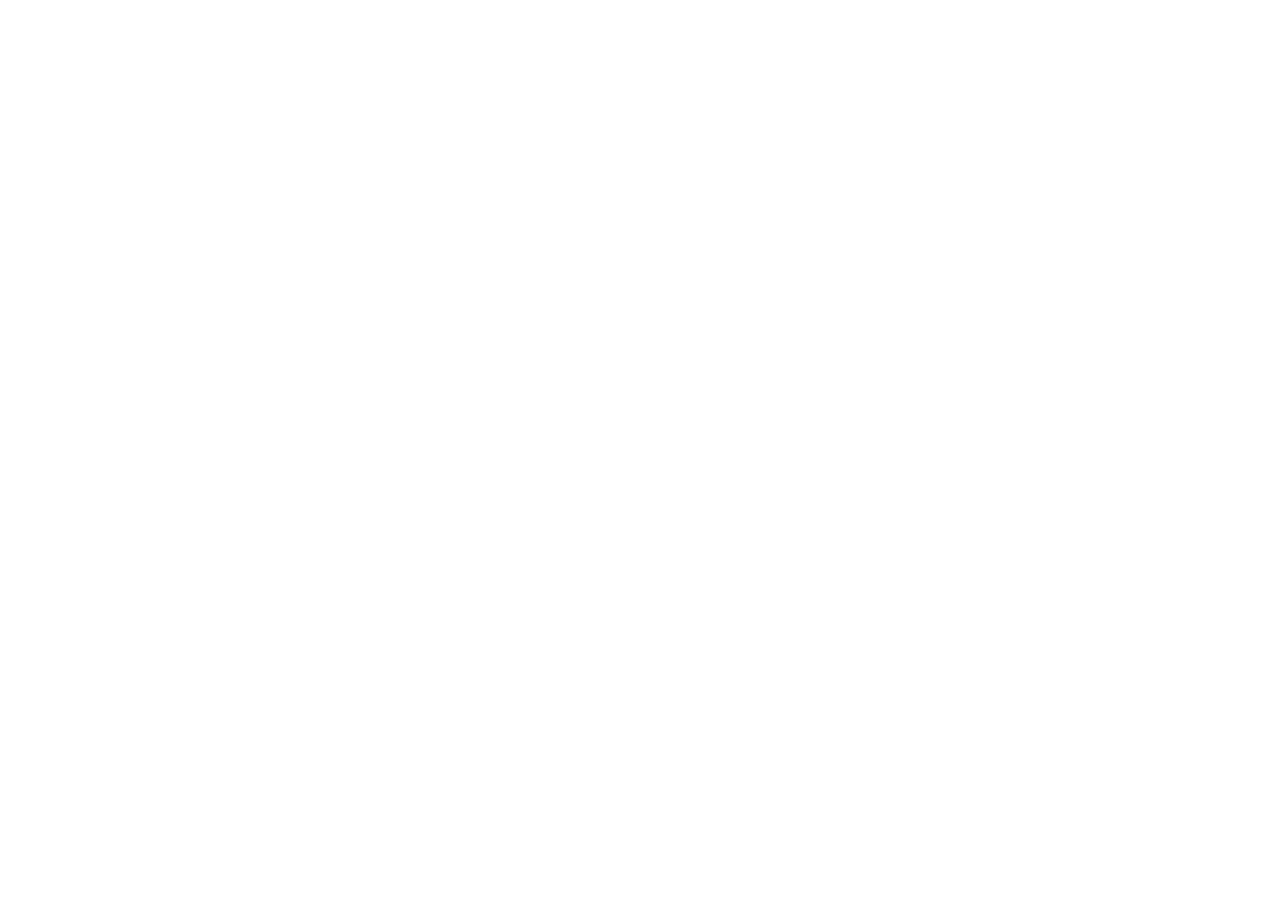
==== test.html @ 65ac08c6 "new day commmit" ====
<!DOCTYPE html>
<html lang="en">
<head>
    <head>
        <meta charset='UTF-8'>
        <meta name='viewport' content='width=device-width, initial-scale=1.0'>
        <link rel='preconnect' href='https://fonts.googleapis.com'>
        <link rel='preconnect' href='https://fonts.gstatic.com' crossorigin>
        <link href='1.asset/main.css' rel='stylesheet' />
        <script src="https://cdn.tailwindcss.com"></script>
        <link href='https://fonts.googleapis.com/css2?family=Poppins:ital,wght@0,100;0,200;0,300;0,400;0,500;0,600;0,700;0,800;0,900;1,100;1,200;1,300;1,400;1,500;1,600;1,700;1,800;1,900&display=swap' rel='stylesheet'>
        <link rel='icon' href='1.asset/symbol/new_logo_sbe.png' type='image/ico' />
        <title>test</title>
    </head>
</head>
<body class="bg-slate-400">
    <div class="container">
        <div class="grid grid-cols-3 grid-rows-4 gap-0">
            <div class="col-start-2 col-span-2 row-start-1 row-end-3 bg-red-400 h-full w-full"></div>
            <div class=""></div>
            <div class=""></div>
            <div class=""></div>
        </div>
    </div>
</body>
<script>


</script>
</html>
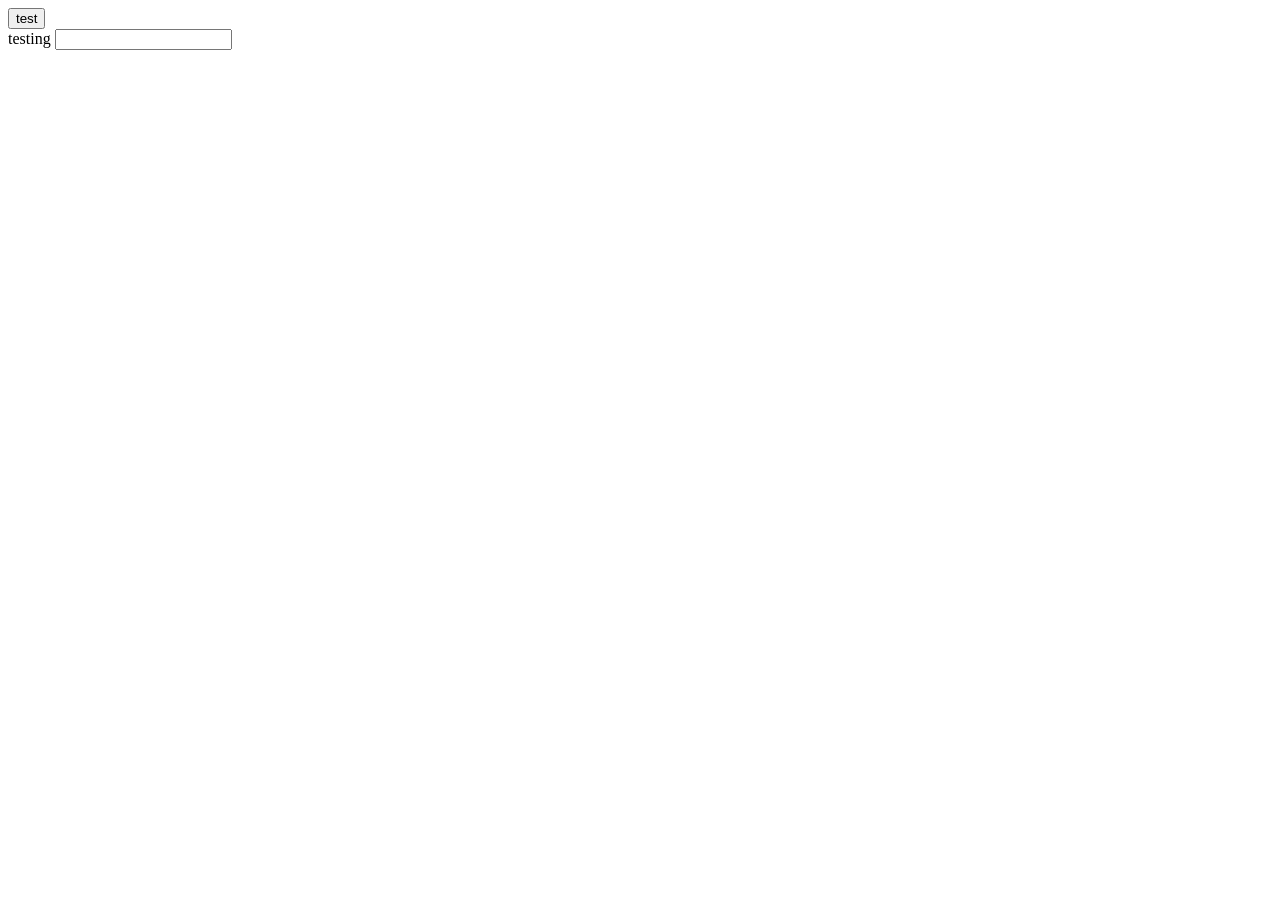
==== commit d211278c: "init" ====
--- a/test.html
+++ b/test.html
@@ -13,18 +13,28 @@
         <title>test</title>
     </head>
 </head>
-<body class="bg-slate-400">
-    <div class="container">
-        <div class="grid grid-cols-3 grid-rows-4 gap-0">
-            <div class="col-start-2 col-span-2 row-start-1 row-end-3 bg-red-400 h-full w-full"></div>
-            <div class=""></div>
-            <div class=""></div>
-            <div class=""></div>
-        </div>
-    </div>
+<body class="bg-slate-200">
+   <button id="test" type="button">
+        test
+   </button>
+   </br>
+   <label for="test2">testing</label>
+   <input type="text" id="test2">
 </body>
 <script>
+    class ButtonDOM {
+        
+    }
 
+    const tst_btn = (key) =>{
+        const btn = document.querySelector(key);
+        if(btn) {
+            btn.addEventListener('click', function(){
+                console.log('testing new concept');
+            })
+        }
+    }
+    tst_btn('#test');
 
 </script>
 </html>
